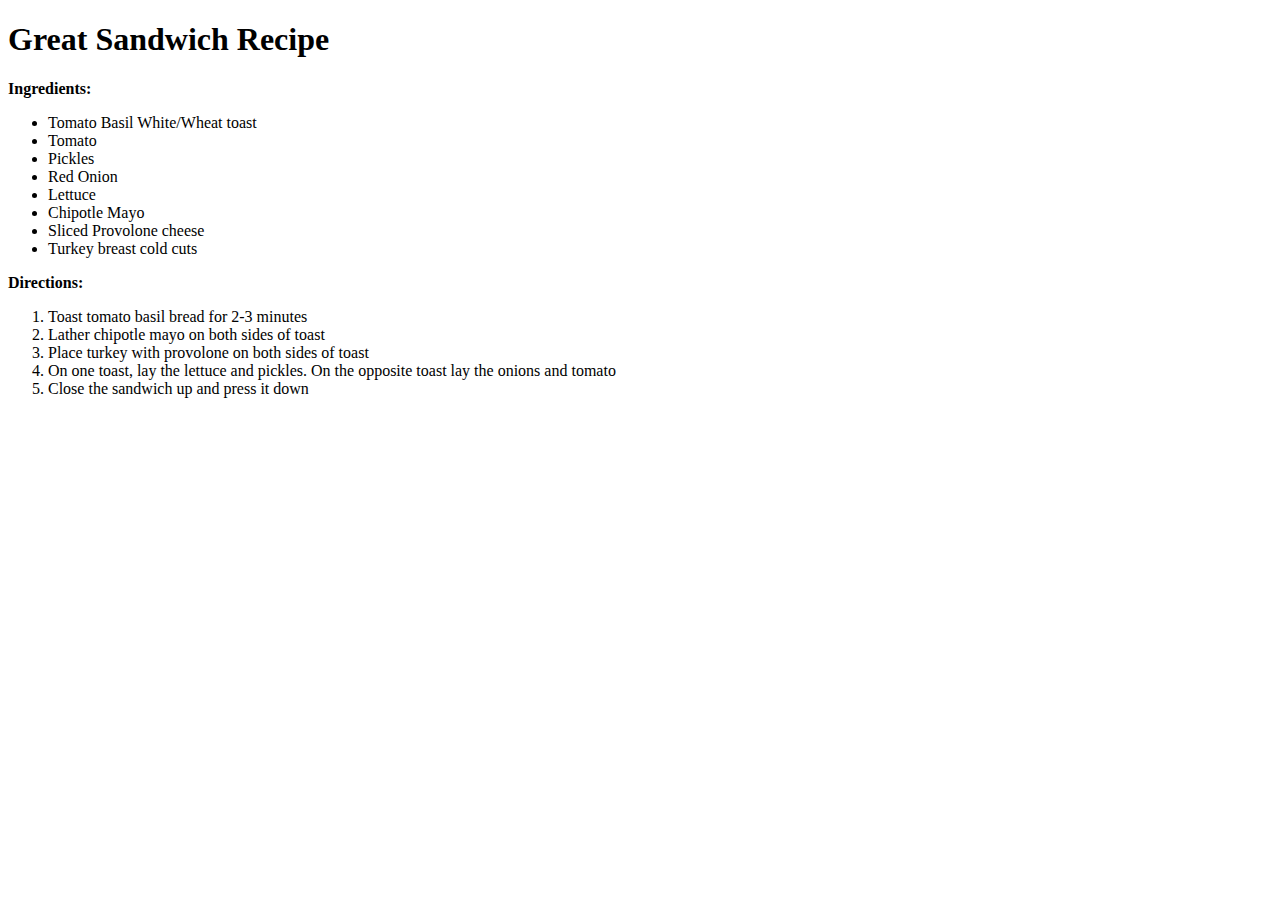
==== index.html @ a00c0ea1 "Add files via upload" ====
<!doctype html>
<html lang="en-us">
<head>
    <meta charset="UTF-8">
    <link rel="stylesheet" href="main.css">
    <meta name="author" content="Seena Mavaddat">
    <title>Great Sandwich Recipe</title><!----Working Title--->
</head>
<body>
    <h1>Great Sandwich Recipe</h1>
    <p><b>Ingredients:</b></p>
    <ul><li>Tomato Basil White/Wheat toast</li>
    <li>Tomato</li>
    <li>Pickles</li>
    <li>Red Onion</li>
    <li>Lettuce</li>
    <li>Chipotle Mayo</li>
    <li>Sliced Provolone cheese</li>
    <li>Turkey breast cold cuts</li></ul>

    <p><b>Directions:</b></p>
    <ol>
    <li>Toast tomato basil bread for 2-3 minutes</li>
    <li>Lather chipotle mayo on both sides of toast</li>
    <li>Place turkey with provolone on both sides of toast</li>
    <li>On one toast, lay the lettuce and pickles. On the opposite toast lay the onions and tomato </li>
    <li>Close the sandwich up and press it down</li>
    </ol>
    
    
    
    
    
    
    

</body>
</html>
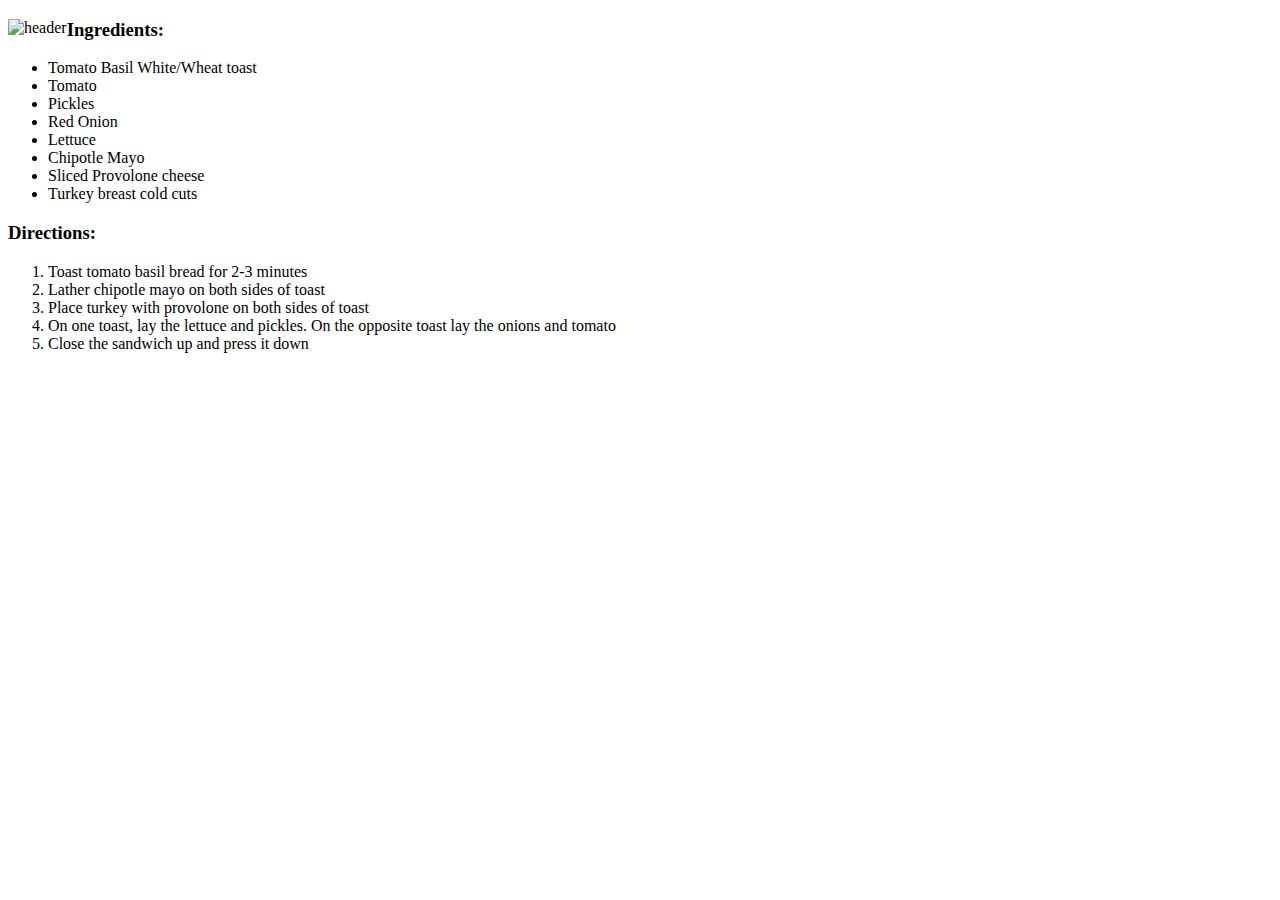
==== commit c2379559: "Update index.html" ====
--- a/index.html
+++ b/index.html
@@ -2,37 +2,51 @@
 <html lang="en-us">
 <head>
     <meta charset="UTF-8">
-    <link rel="stylesheet" href="main.css">
+    <link rel="stylesheet" href="css/main.css">
     <meta name="author" content="Seena Mavaddat">
-    <title>Great Sandwich Recipe</title><!----Working Title--->
+    <title>Chipotle Turkey Sandwich Recipe</title>
 </head>
 <body>
-    <h1>Great Sandwich Recipe</h1>
-    <p><b>Ingredients:</b></p>
-    <ul><li>Tomato Basil White/Wheat toast</li>
-    <li>Tomato</li>
-    <li>Pickles</li>
-    <li>Red Onion</li>
-    <li>Lettuce</li>
-    <li>Chipotle Mayo</li>
-    <li>Sliced Provolone cheese</li>
-    <li>Turkey breast cold cuts</li></ul>
+    
+<!--navbar
+    <nav id="nav">
+        <h4>Menu</h4>
+        <ul>
+            <li>
+            <a href="#ingredients">Ingredients</a>
+            </li>
+        
+        </ul>
+    </nav>
+-->
 
-    <p><b>Directions:</b></p>
-    <ol>
-    <li>Toast tomato basil bread for 2-3 minutes</li>
-    <li>Lather chipotle mayo on both sides of toast</li>
-    <li>Place turkey with provolone on both sides of toast</li>
-    <li>On one toast, lay the lettuce and pickles. On the opposite toast lay the onions and tomato </li>
-    <li>Close the sandwich up and press it down</li>
-    </ol>
+      <header><img src="images/headerimage.png" alt="header" id="headerimage" align="left"></header>
     
     
-    
-    
-    
-    
-    
+    <main>        
+        <section id="ingredients">     
+        <h3><b>Ingredients:</b></h3>
+        <ul><li>Tomato Basil White/Wheat toast</li>
+        <li>Tomato</li>
+        <li>Pickles</li>
+        <li>Red Onion</li>
+        <li>Lettuce</li>
+        <li>Chipotle Mayo</li>
+        <li>Sliced Provolone cheese</li>
+        <li>Turkey breast cold cuts</li></ul>
+        </section>
+
+        <section id="directions">  
+        <h3><b>Directions:</b></h3>
+        <ol>
+        <li>Toast tomato basil bread for 2-3 minutes</li>
+        <li>Lather chipotle mayo on both sides of toast</li>
+        <li>Place turkey with provolone on both sides of toast</li>
+        <li>On one toast, lay the lettuce and pickles. On the opposite toast lay the onions and tomato </li>
+        <li>Close the sandwich up and press it down</li>
+        </ol>
+        </section>
+    </main>
 
 </body>
-</html>+</html>
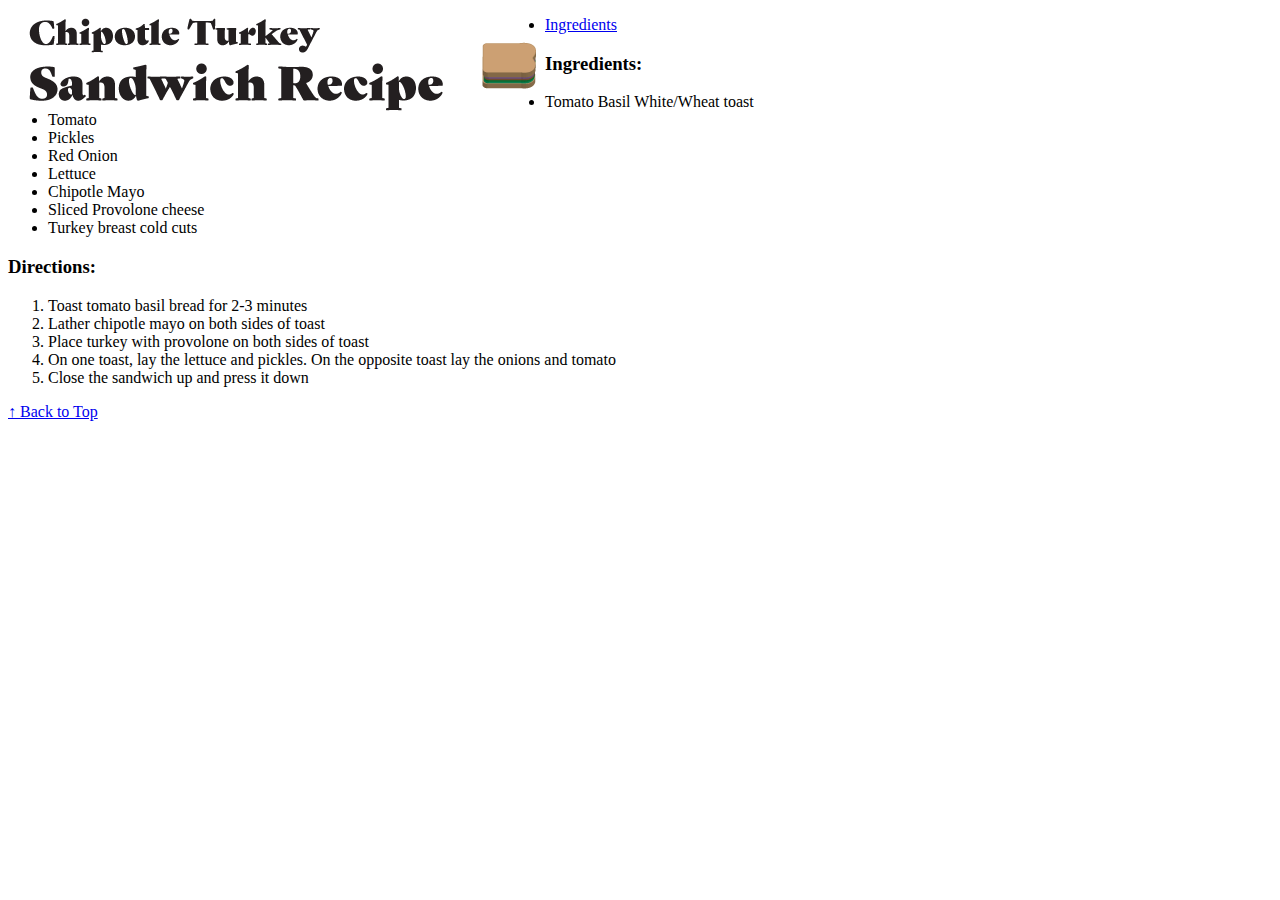
==== commit 4997cff8: "Add files via upload" ====
--- a/index.html
+++ b/index.html
@@ -7,10 +7,9 @@
     <title>Chipotle Turkey Sandwich Recipe</title>
 </head>
 <body>
-    
-<!--navbar
-    <nav id="nav">
-        <h4>Menu</h4>
+      <header><img src="images/headerimage.png" alt="header" id="headerimage" align="left" float="left"></header>
+
+       <nav id="nav">
         <ul>
             <li>
             <a href="#ingredients">Ingredients</a>
@@ -18,9 +17,6 @@
         
         </ul>
     </nav>
--->
-
-      <header><img src="images/headerimage.png" alt="header" id="headerimage" align="left"></header>
     
     
     <main>        
@@ -48,5 +44,7 @@
         </section>
     </main>
 
+    
+    <div class="back-to-top"><a href="#nav">↑ Back to Top</a></div>
 </body>
-</html>
+</html>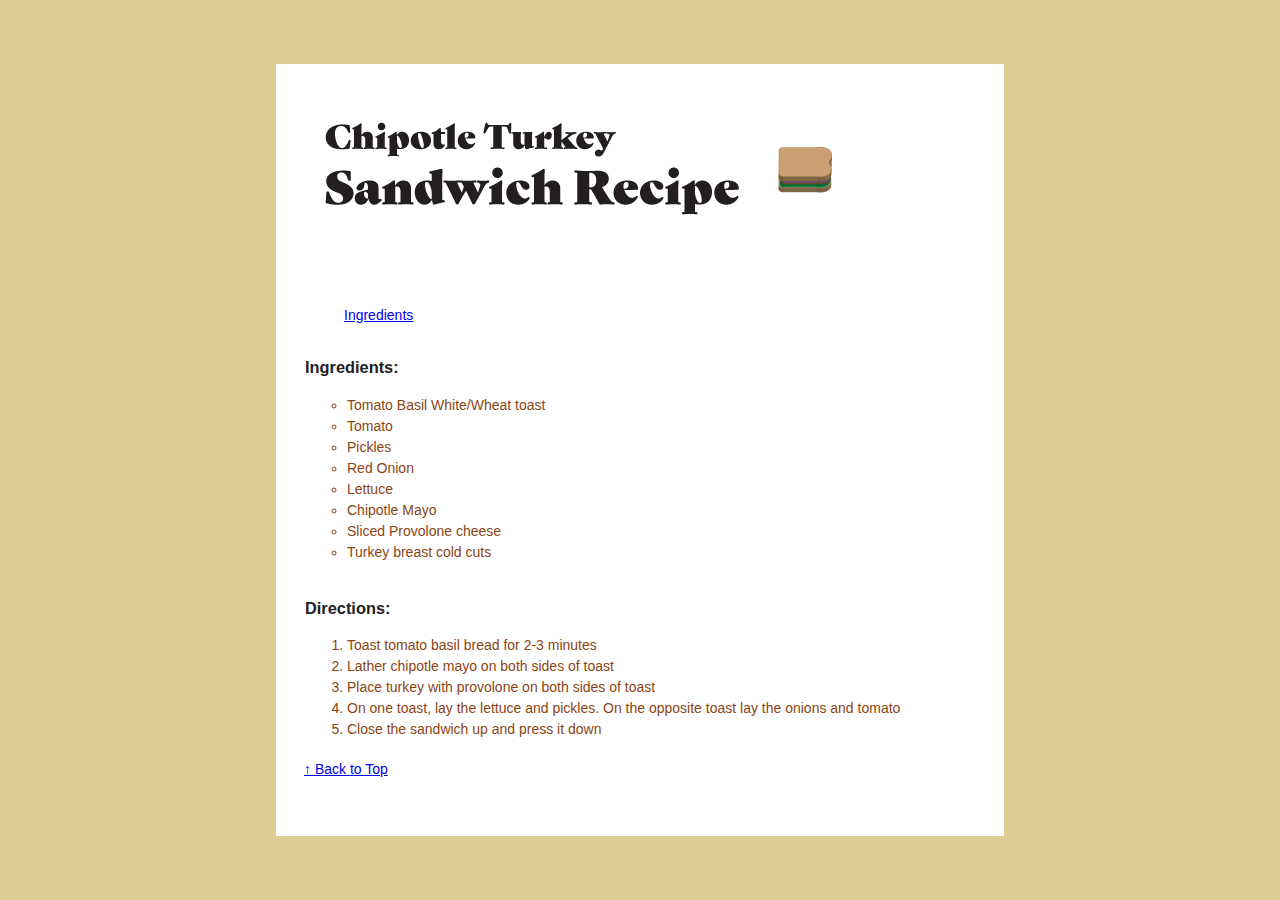
==== commit cc09d1f9: "Update index.html" ====
--- a/index.html
+++ b/index.html
@@ -7,7 +7,7 @@
     <title>Chipotle Turkey Sandwich Recipe</title>
 </head>
 <body>
-      <header><img src="images/headerimage.png" alt="header" id="headerimage" align="left" float="left"></header>
+      <header><img src="images/headerimage.png" alt="header" id="headerimage"></header>
 
        <nav id="nav">
         <ul>
@@ -47,4 +47,4 @@
     
     <div class="back-to-top"><a href="#nav">↑ Back to Top</a></div>
 </body>
-</html>+</html>
--- a/css/main.css
+++ b/css/main.css
@@ -0,0 +1,94 @@
+html {
+    background: #dbcd93;
+}
+
+body {
+    background: #fff;
+    font-family: "Arial";
+    font-size: 14px;
+    line-height: 1.5;
+    padding: 2em 2em 4em;
+    width: 90%;
+    max-width: 48em;
+    margin: 5% auto;
+}
+
+@font-face {
+    font-family: "Gastromond"; src:"fonts/Gastromond.ttf","fonts/Gastromond Italic.ttf"
+}
+
+h1, h2, h3, h4, h5, h6 {
+    color: #222;
+    font-family: "Arial";
+    font-weight: 600;
+    line-height: 1.3;
+}
+
+#ingredients ul {
+    list-style: circle;
+    margin-left: 2em;
+    padding-left: 1em;
+    padding-left: 1em;
+    padding-bottom: .3em;
+}
+
+#ingredients li {
+
+    line-height: 1.5;
+    color: saddlebrown;
+}
+
+#directions ol {
+    margin-left: 2em;
+    padding-left: 1em;
+    padding-left: 1em;
+    padding-bottom: .3em;
+    
+}
+
+#directions li {
+    line-height: 1.5;
+    color: saddlebrown;
+}
+
+#nav li {
+    list-style: none;
+}
+
+#headerimage {
+    align-items: left;
+    width: auto;
+    max-width: 100%;
+    padding-top: 2em;
+    padding-left: auto;
+    padding-right: 8em;
+    padding-bottom: 5em;
+    margin-left: auto;
+    margin-right: auto;
+    margin-bottom: auto;
+}
+
+.backtotop {
+    float: none;
+}
+
+/*---layout for wider width screens---*/
+
+@media (min-width: 60em) {
+    
+    main {
+        border: 1px dashed #fff;
+        overflow: hidden;
+    }
+    
+    #ingredients, #directions {
+    float: left;
+    }
+
+    nav li {
+        display: inline;
+    }
+    
+}
+
+
